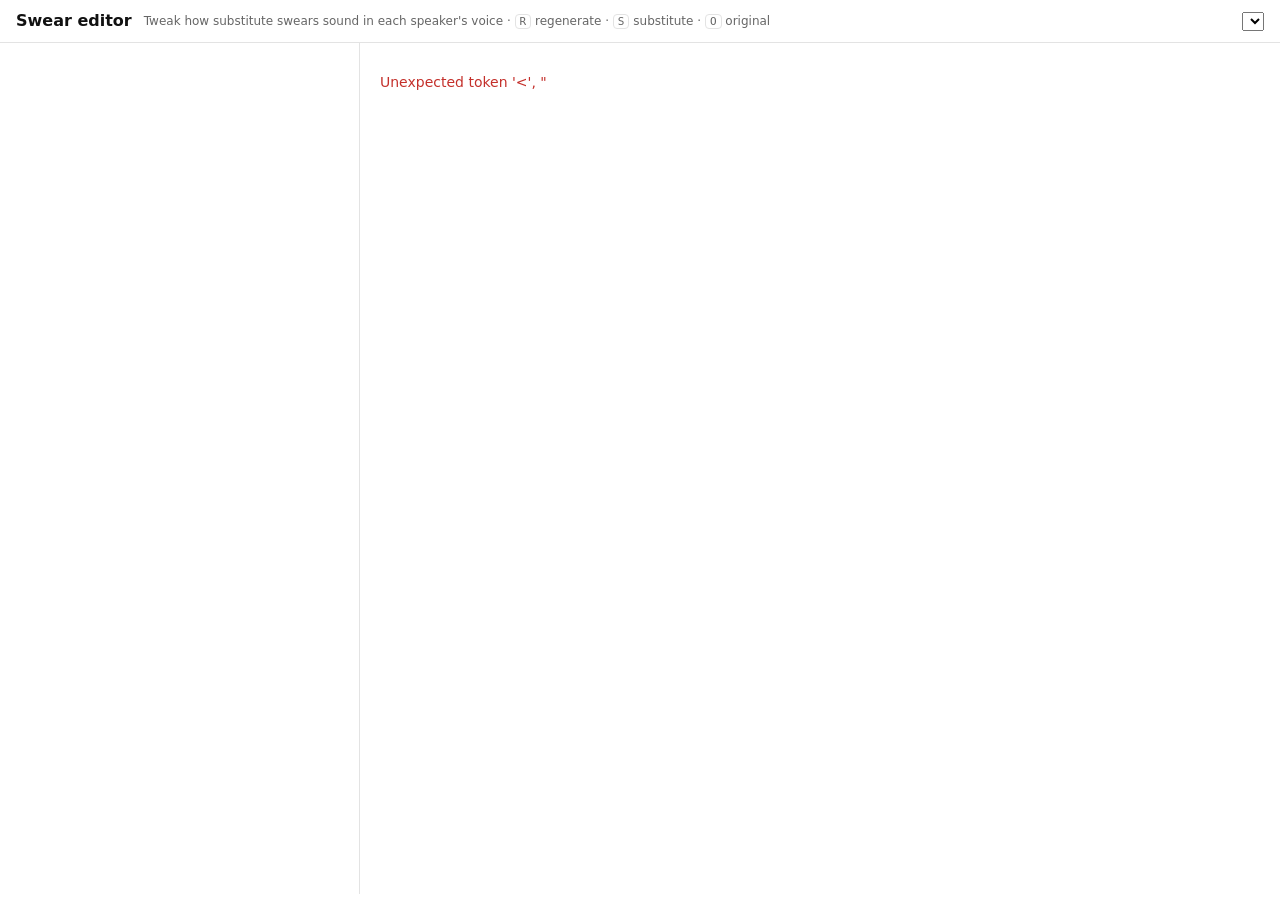
==== companion/editor/index.html @ 54b558cd "OmniVoice cloning, funny context-aware stand-ins, auto-start, offline editor - Voice cloning switche" ====
<!doctype html>
<html lang="en">
<head>
<meta charset="utf-8" />
<meta name="viewport" content="width=device-width, initial-scale=1" />
<title>Swear Editor</title>
<style>
  :root {
    --bg: #ffffff; --fg: #111; --muted: #666; --line: #e3e3e3; --field: #f4f4f5;
    --accent: #c4302b; --ok: #1f9d55; --warn: #b45309; --sel: #fde8e7;
  }
  @media (prefers-color-scheme: dark) {
    :root { --bg: #18181b; --fg: #f1f1f1; --muted: #a1a1aa; --line: #333; --field: #27272a; --accent: #ff5a4f; --ok: #3ecf8e; --warn: #f59e0b; --sel: #3a1f1e; }
  }
  * { box-sizing: border-box; }
  body { margin: 0; font: 14px/1.4 -apple-system, system-ui, sans-serif; background: var(--bg); color: var(--fg); }
  header { display: flex; align-items: center; gap: 12px; padding: 10px 16px; border-bottom: 1px solid var(--line); }
  header h1 { font-size: 16px; margin: 0; }
  header select { margin-left: auto; }
  main { display: grid; grid-template-columns: minmax(260px, 360px) 1fr; height: calc(100vh - 49px); }
  @media (max-width: 760px) { main { grid-template-columns: 1fr; height: auto; } }
  #list { overflow: auto; border-right: 1px solid var(--line); }
  .item { display: grid; grid-template-columns: 48px 1fr; gap: 2px 8px; padding: 8px 12px; border-bottom: 1px solid var(--line); cursor: pointer; }
  .item:hover { background: var(--field); }
  .item.sel { background: var(--sel); }
  .item .t { color: var(--muted); font-variant-numeric: tabular-nums; }
  .item .w b { color: var(--accent); }
  .item .s { grid-column: 2; color: var(--muted); font-size: 12px; }
  #panel { overflow: auto; padding: 16px 20px 40px; }
  .row { display: flex; align-items: center; gap: 10px; flex-wrap: wrap; }
  .play { display: flex; gap: 8px; flex-wrap: wrap; margin: 8px 0 14px; }
  button { font: inherit; padding: 7px 12px; border-radius: 8px; border: 1px solid var(--line); background: var(--field); color: var(--fg); cursor: pointer; }
  button.primary { background: var(--accent); color: #fff; border-color: var(--accent); }
  button:disabled { opacity: .5; cursor: default; }
  .group { border: 1px solid var(--line); border-radius: 10px; padding: 10px 12px; margin: 10px 0; }
  .group.off > .body { opacity: .4; pointer-events: none; }
  .group h3 { margin: 0; font-size: 14px; display: flex; align-items: center; gap: 8px; }
  .group h3 .hint { font-weight: normal; color: var(--muted); font-size: 12px; }
  .body { margin-top: 8px; display: grid; gap: 8px; }
  label.f { display: grid; grid-template-columns: 150px 1fr 56px; align-items: center; gap: 8px; }
  label.f output { font-variant-numeric: tabular-nums; color: var(--muted); text-align: right; }
  input[type=text] { font: inherit; padding: 6px 8px; border-radius: 6px; border: 1px solid var(--line); background: var(--field); color: var(--fg); width: 100%; }
  .switch { position: relative; width: 34px; height: 20px; flex: none; }
  .switch input { opacity: 0; width: 0; height: 0; }
  .switch span { position: absolute; inset: 0; background: var(--line); border-radius: 20px; transition: .15s; }
  .switch span::after { content: ""; position: absolute; width: 16px; height: 16px; left: 2px; top: 2px; border-radius: 50%; background: #fff; transition: .15s; }
  .switch input:checked + span { background: var(--accent); }
  .switch input:checked + span::after { transform: translateX(14px); }
  .pieces { display: grid; gap: 4px; max-height: 180px; overflow: auto; }
  .piece { display: grid; grid-template-columns: auto auto 1fr; gap: 8px; align-items: center; font-size: 12px; }
  .status { color: var(--muted); min-height: 1.4em; }
  .status.err { color: var(--accent); }
  .info { font-size: 12px; color: var(--muted); }
  kbd { border: 1px solid var(--line); border-radius: 4px; padding: 0 4px; font-size: 11px; }
</style>
</head>
<body>
<header>
  <h1>Swear editor</h1>
  <span class="info">Tweak how substitute swears sound in each speaker's voice · <kbd>R</kbd> regenerate · <kbd>S</kbd> substitute · <kbd>O</kbd> original</span>
  <select id="project"></select>
</header>
<main>
  <div id="list"></div>
  <div id="panel"><p class="info">Pick a swear on the left.</p></div>
</main>
<audio id="player"></audio>
<script>
const $ = (s, el = document) => el.querySelector(s);
const fmt = (t) => `${Math.floor(t / 60)}:${String(Math.floor(t % 60)).padStart(2, '0')}`;
let P = null, pid = null, cur = null, last = null, settings = {};
const player = $('#player');

async function api(path, body) {
  const r = await fetch(path, body ? { method: 'POST', headers: { 'Content-Type': 'application/json' }, body: JSON.stringify(body) } : {});
  const j = await r.json();
  if (!r.ok) throw new Error(j.error || r.statusText);
  return j;
}

async function loadProjects() {
  const list = await api('/api/projects');
  $('#project').innerHTML = list.map((p) => `<option value="${p.id}">${p.title}</option>`).join('');
  if (list.length) loadProject(list[0].id);
  else $('#panel').innerHTML = '<p class="info">No projects yet: run companion/offline.py on a downloaded video.</p>';
}

async function loadProject(id) {
  pid = id;
  P = await api('/api/project?id=' + encodeURIComponent(id));
  $('#list').innerHTML = P.swears.map((s, i) => `
    <div class="item" data-i="${i}">
      <div class="t">${fmt(s.start)}</div>
      <div class="w"><b>${s.swear}</b> → ${s.say}</div>
      <div class="s">speaker ${s.speaker == null ? '?' : s.speaker + 1}${s.phrase ? ' · phrase “' + s.phrase + '”' : ''} · room ${(s.roomEnd - s.start).toFixed(2)} s</div>
    </div>`).join('');
  $('#list').onclick = (e) => { const it = e.target.closest('.item'); if (it) select(+it.dataset.i); };
  if (P.swears.length) select(0);
}

function speakerPreset(spk) {
  return { ...P.defaults, ...(P.presets[String(spk)] || {}) };
}

function select(i) {
  cur = i; last = null;
  document.querySelectorAll('.item').forEach((el) => el.classList.toggle('sel', +el.dataset.i === i));
  const s = P.swears[i];
  settings = { ...speakerPreset(s.speaker), say: s.say, ref_pieces: null };
  render();
}

const groups = [
  { key: null, title: 'Substitute word', hint: 'what is said instead', fields: [{ id: 'say', type: 'text', label: 'Say' }] },
  { key: 'ref_on', title: 'Voice reference', hint: 'which of their real speech OmniVoice copies', fields: [{ id: 'ref_seconds', label: 'Reference length', min: 3, max: 10, step: 0.5, unit: ' s' }], pieces: true },
  { key: 'pitch_on', title: 'Pitch', hint: 'shift up or down', fields: [{ id: 'pitch', label: 'Semitones', min: -5, max: 5, step: 0.5, unit: '' }] },
  { key: 'tone_on', title: 'Tone match', hint: 'match the brightness/EQ of the original swear', fields: [{ id: 'tone', label: 'Strength', min: 0, max: 1, step: 0.05, unit: '' }] },
  { key: 'loud_on', title: 'Loudness', hint: 'matched to the original, then adjusted', fields: [{ id: 'loud_db', label: 'Adjust', min: -9, max: 9, step: 0.5, unit: ' dB' }] },
  { key: 'quality_on', title: 'Quality', hint: 'more steps: slower, cleaner (default 12)', fields: [{ id: 'steps', label: 'Steps', min: 8, max: 64, step: 4, unit: '' }] },
  { key: 'timing_on', title: 'Timing', hint: 'room to say it, and its length', fields: [{ id: 'room_use', label: 'Use pause after', min: 0, max: 1, step: 0.05, unit: '' }, { id: 'length', label: 'Length', min: 0.5, max: 1.6, step: 0.05, unit: '×' }] },
];

function render() {
  const s = P.swears[cur];
  const voice = P.voices[s.speaker];
  const pieces = voice ? voice.pieces : [];
  $('#panel').innerHTML = `
    <div class="row"><h2 style="margin:0">${fmt(s.start)} · “${s.swear}” → “${settings.say}”</h2></div>
    <div class="info">speaker ${s.speaker == null ? 'unknown' : s.speaker + 1} · voice sample ${voice ? voice.seconds + ' s' : 'none'} · room to speak ${(s.roomEnd - s.start).toFixed(2)} s</div>
    <div class="play">
      <button id="b-orig">▶ Original <kbd>O</kbd></button>
      <button id="b-sub" ${last ? '' : 'disabled'}>▶ Substitute <kbd>S</kbd></button>
      <button id="b-word" ${last ? '' : 'disabled'}>▶ Word only</button>
      <button id="b-gen" class="primary">Regenerate <kbd>R</kbd></button>
      <button id="b-save" ${s.speaker == null ? 'disabled' : ''}>Save for speaker ${s.speaker == null ? '' : s.speaker + 1}</button>
    </div>
    <div id="status" class="status">${last ? infoText(last) : 'Press Regenerate to make the substitute with these settings.'}</div>
    ${groups.map((g) => groupHtml(g, pieces)).join('')}`;
  $('#b-orig').onclick = playOriginal;
  $('#b-sub').onclick = () => playRendered('context');
  $('#b-word').onclick = () => playRendered('word');
  $('#b-gen').onclick = regenerate;
  $('#b-save').onclick = savePreset;
  bindControls();
}

function groupHtml(g, pieces) {
  const on = g.key ? !!settings[g.key] : true;
  const fields = g.fields.map((f) => f.type === 'text'
    ? `<label class="f"><span>${f.label}</span><input type="text" data-k="${f.id}" value="${settings[f.id] ?? ''}"><span></span></label>`
    : `<label class="f"><span>${f.label}</span><input type="range" data-k="${f.id}" min="${f.min}" max="${f.max}" step="${f.step}" value="${settings[f.id]}"><output>${(+settings[f.id]).toFixed(2).replace(/\.?0+$/, '')}${f.unit}</output></label>`).join('');
  const pc = g.pieces && pieces.length ? `<div class="info">Or pick the stretches to copy (ticked ones override the length):</div><div class="pieces">${pieces.map((p, j) => {
    const chk = settings.ref_pieces && settings.ref_pieces.some(([a, b]) => Math.abs(a - p.start) < 0.01);
    return `<div class="piece"><input type="checkbox" data-piece="${j}" ${chk ? 'checked' : ''}><button data-play="${j}">▶</button><span>${fmt(p.start)} · ${(p.end - p.start).toFixed(1)} s</span></div>`;
  }).join('')}</div>` : '';
  return `<div class="group ${on ? '' : 'off'}">
    <h3>${g.key ? `<label class="switch"><input type="checkbox" data-on="${g.key}" ${on ? 'checked' : ''}><span></span></label>` : ''}${g.title} <span class="hint">${g.hint}</span></h3>
    <div class="body">${fields}${pc}</div></div>`;
}

function bindControls() {
  const pieces = (P.voices[P.swears[cur].speaker] || {}).pieces || [];
  document.querySelectorAll('[data-on]').forEach((el) => (el.onchange = () => { settings[el.dataset.on] = el.checked; el.closest('.group').classList.toggle('off', !el.checked); }));
  document.querySelectorAll('[data-k]').forEach((el) => (el.oninput = () => {
    const k = el.dataset.k;
    settings[k] = el.type === 'range' ? +el.value : el.value;
    const out = el.parentElement.querySelector('output');
    if (out) { const f = groups.flatMap((g) => g.fields).find((x) => x.id === k); out.textContent = (+el.value).toFixed(2).replace(/\.?0+$/, '') + (f.unit || ''); }
  }));
  document.querySelectorAll('[data-piece]').forEach((el) => (el.onchange = () => {
    const chosen = [...document.querySelectorAll('[data-piece]:checked')].map((c) => pieces[+c.dataset.piece]);
    settings.ref_pieces = chosen.length ? chosen.map((p) => [p.start, p.end]) : null;
  }));
  document.querySelectorAll('[data-play]').forEach((el) => (el.onclick = () => {
    const p = pieces[+el.dataset.play];
    playUrl(`/api/audio?id=${pid}&track=vocals&start=${p.start}&end=${p.end}`);
  }));
}

function infoText(r) {
  const i = r.info;
  if (i.why) return i.why;
  return `Made “${i.say}” in ${r.seconds} s · ${i.seconds} s long (target ${i.target} s) · ${i.steps} steps · reference ${i.reference.seconds} s: “${i.reference.text.slice(0, 90)}${i.reference.text.length > 90 ? '…' : ''}”`;
}

function setStatus(t, err) { const el = $('#status'); el.textContent = t; el.classList.toggle('err', !!err); }
function playUrl(u) { player.src = u; player.play(); }
function playOriginal() {
  const s = P.swears[cur];
  playUrl(`/api/audio?id=${pid}&track=mix&start=${Math.max(0, s.start - 2)}&end=${s.roomEnd + 2}`);
}
function playRendered(which) { if (last) playUrl(`/api/rendered?rid=${last.rid}&which=${which}`); }

async function regenerate() {
  const btn = $('#b-gen');
  btn.disabled = true;
  setStatus('Making the substitute…');
  try {
    last = await api('/api/render', { id: pid, index: cur, settings });
    render();
    playRendered('context');
  } catch (e) {
    setStatus('Failed: ' + e.message, true);
  } finally {
    const b = $('#b-gen'); if (b) b.disabled = false;
  }
}

async function savePreset() {
  const s = P.swears[cur];
  const { say, ref_pieces, ...keep } = settings;
  const r = await api('/api/presets', { id: pid, speaker: s.speaker, settings: keep });
  P.presets = r.presets;
  setStatus(`Saved as speaker ${s.speaker + 1}'s settings for this video.`);
}

document.addEventListener('keydown', (e) => {
  if (e.target.matches('input[type=text]') || cur == null) return;
  if (e.key === 'r') regenerate();
  if (e.key === 's') playRendered('context');
  if (e.key === 'o') playOriginal();
});
$('#project').onchange = (e) => loadProject(e.target.value);
loadProjects().catch((e) => ($('#panel').innerHTML = `<p class="status err">${e.message}</p>`));
</script>
</body>
</html>
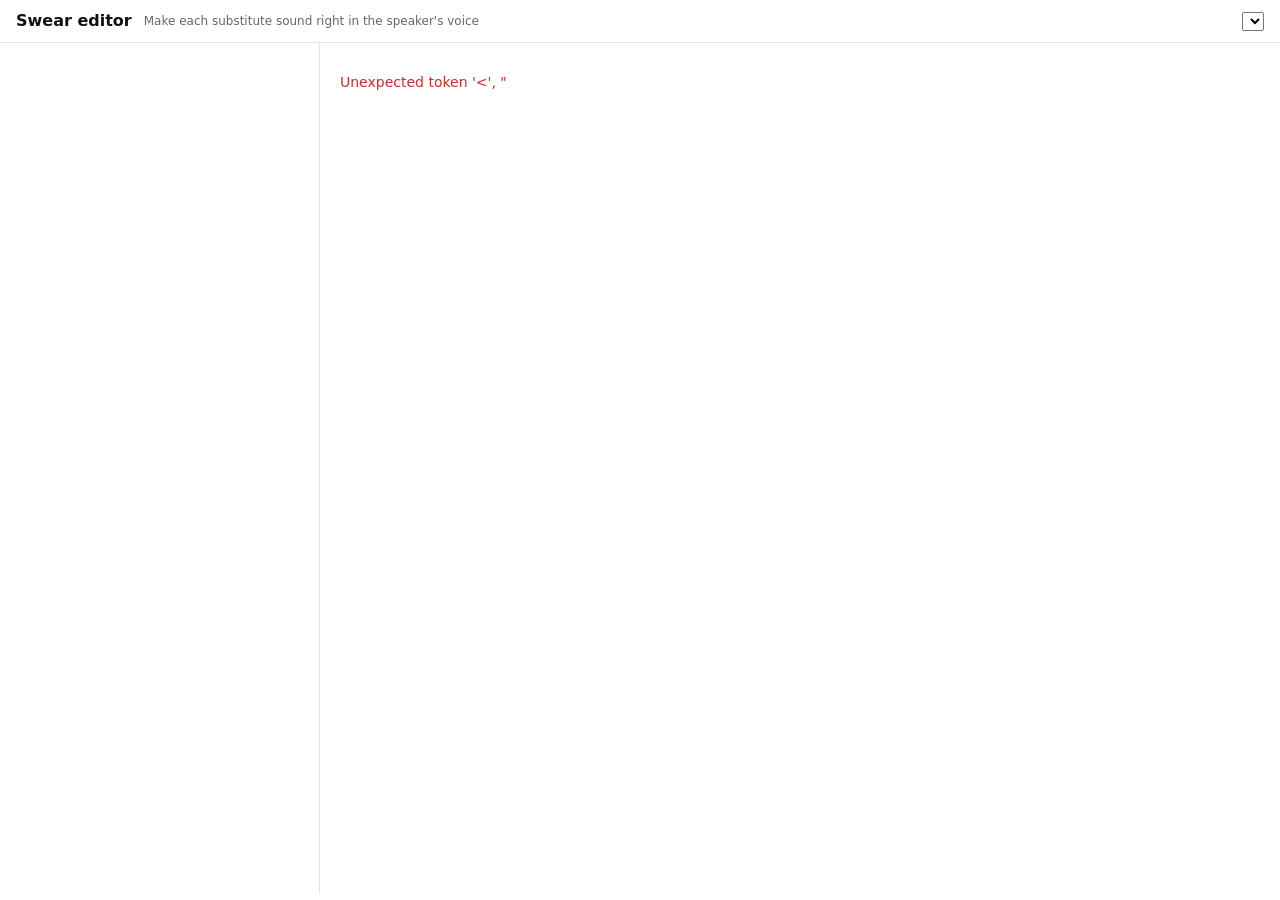
==== commit 0fb27934: "Editor: speed and time-for-the-substitute dials, live timeline, auto-play - Speaking speed dial (slo" ====
--- a/companion/editor/index.html
+++ b/companion/editor/index.html
@@ -8,56 +8,82 @@
   :root {
     --bg: #ffffff; --fg: #111; --muted: #666; --line: #e3e3e3; --field: #f4f4f5;
     --accent: #c4302b; --ok: #1f9d55; --warn: #b45309; --sel: #fde8e7;
+    --word: #e7e7ea; --sub: rgba(31, 157, 85, .28); --cut: rgba(196, 48, 43, .25);
   }
   @media (prefers-color-scheme: dark) {
-    :root { --bg: #18181b; --fg: #f1f1f1; --muted: #a1a1aa; --line: #333; --field: #27272a; --accent: #ff5a4f; --ok: #3ecf8e; --warn: #f59e0b; --sel: #3a1f1e; }
+    :root { --bg: #18181b; --fg: #f1f1f1; --muted: #a1a1aa; --line: #333; --field: #27272a; --accent: #ff5a4f; --ok: #3ecf8e; --warn: #f59e0b; --sel: #3a1f1e; --word: #34343a; --sub: rgba(62, 207, 142, .3); --cut: rgba(255, 90, 79, .28); }
   }
   * { box-sizing: border-box; }
   body { margin: 0; font: 14px/1.4 -apple-system, system-ui, sans-serif; background: var(--bg); color: var(--fg); }
   header { display: flex; align-items: center; gap: 12px; padding: 10px 16px; border-bottom: 1px solid var(--line); }
   header h1 { font-size: 16px; margin: 0; }
-  header select { margin-left: auto; }
-  main { display: grid; grid-template-columns: minmax(260px, 360px) 1fr; height: calc(100vh - 49px); }
+  header select { margin-left: auto; max-width: 50%; }
+  main { display: grid; grid-template-columns: minmax(240px, 320px) 1fr; height: calc(100vh - 49px); }
   @media (max-width: 760px) { main { grid-template-columns: 1fr; height: auto; } }
   #list { overflow: auto; border-right: 1px solid var(--line); }
-  .item { display: grid; grid-template-columns: 48px 1fr; gap: 2px 8px; padding: 8px 12px; border-bottom: 1px solid var(--line); cursor: pointer; }
+  .item { display: grid; grid-template-columns: 44px 1fr; gap: 2px 8px; padding: 8px 12px; border-bottom: 1px solid var(--line); cursor: pointer; }
   .item:hover { background: var(--field); }
   .item.sel { background: var(--sel); }
   .item .t { color: var(--muted); font-variant-numeric: tabular-nums; }
   .item .w b { color: var(--accent); }
   .item .s { grid-column: 2; color: var(--muted); font-size: 12px; }
-  #panel { overflow: auto; padding: 16px 20px 40px; }
-  .row { display: flex; align-items: center; gap: 10px; flex-wrap: wrap; }
-  .play { display: flex; gap: 8px; flex-wrap: wrap; margin: 8px 0 14px; }
-  button { font: inherit; padding: 7px 12px; border-radius: 8px; border: 1px solid var(--line); background: var(--field); color: var(--fg); cursor: pointer; }
+  #panel { overflow: auto; padding: 16px 20px 40px; max-width: 900px; }
+  h2 { margin: 0 0 4px; font-size: 18px; }
+  .info { font-size: 12px; color: var(--muted); }
+  button { font: inherit; padding: 8px 14px; border-radius: 8px; border: 1px solid var(--line); background: var(--field); color: var(--fg); cursor: pointer; }
   button.primary { background: var(--accent); color: #fff; border-color: var(--accent); }
-  button:disabled { opacity: .5; cursor: default; }
+  button:disabled { opacity: .45; cursor: default; }
+  .bar { display: flex; gap: 8px; flex-wrap: wrap; align-items: center; margin: 12px 0; }
+  .bar label { display: flex; align-items: center; gap: 6px; color: var(--muted); }
+
+  /* timeline */
+  .tl { position: relative; height: 92px; margin: 14px 0 6px; border: 1px solid var(--line); border-radius: 10px; overflow: hidden; background: var(--bg); }
+  .tl .w { position: absolute; top: 34px; height: 30px; background: var(--word); border-radius: 5px; font-size: 12px; line-height: 30px; padding: 0 4px; overflow: hidden; white-space: nowrap; text-overflow: clip; }
+  .tl .w.swear { background: var(--accent); color: #fff; font-weight: 600; }
+  .tl .w.cut { outline: 2px solid var(--accent); outline-offset: -2px; }
+  .tl .gap { position: absolute; top: 6px; bottom: 6px; background: var(--sub); border: 2px solid var(--ok); border-radius: 6px; }
+  .tl .gap span { position: absolute; top: 2px; left: 6px; font-size: 12px; font-weight: 600; color: var(--ok); white-space: nowrap; }
+  .tl .say { position: absolute; bottom: 8px; height: 6px; background: var(--ok); border-radius: 3px; }
+  .tl .tick { position: absolute; bottom: 0; font-size: 10px; color: var(--muted); transform: translateX(-50%); }
+  .legend { display: flex; gap: 14px; flex-wrap: wrap; font-size: 12px; color: var(--muted); }
+  .legend i { display: inline-block; width: 12px; height: 12px; border-radius: 3px; vertical-align: -2px; margin-right: 4px; }
+  .fit { margin: 6px 0 2px; font-weight: 600; }
+  .fit.ok { color: var(--ok); }
+  .fit.bad { color: var(--warn); }
+
+  /* main dials */
+  .dial { display: grid; grid-template-columns: 170px 1fr 90px; gap: 10px; align-items: center; margin: 12px 0; }
+  .dial .ends { display: flex; justify-content: space-between; font-size: 11px; color: var(--muted); }
+  .dial output { font-variant-numeric: tabular-nums; font-weight: 600; text-align: right; }
+  .dial input[type=range] { width: 100%; }
+  input[type=text] { font: inherit; padding: 7px 9px; border-radius: 7px; border: 1px solid var(--line); background: var(--field); color: var(--fg); width: 100%; }
+  .seg { display: inline-flex; border: 1px solid var(--line); border-radius: 8px; overflow: hidden; }
+  .seg button { border: 0; border-radius: 0; padding: 6px 12px; }
+  .seg button.on { background: var(--accent); color: #fff; }
+  details { margin-top: 18px; border-top: 1px solid var(--line); padding-top: 10px; }
+  summary { cursor: pointer; font-weight: 600; }
   .group { border: 1px solid var(--line); border-radius: 10px; padding: 10px 12px; margin: 10px 0; }
   .group.off > .body { opacity: .4; pointer-events: none; }
   .group h3 { margin: 0; font-size: 14px; display: flex; align-items: center; gap: 8px; }
   .group h3 .hint { font-weight: normal; color: var(--muted); font-size: 12px; }
   .body { margin-top: 8px; display: grid; gap: 8px; }
-  label.f { display: grid; grid-template-columns: 150px 1fr 56px; align-items: center; gap: 8px; }
-  label.f output { font-variant-numeric: tabular-nums; color: var(--muted); text-align: right; }
-  input[type=text] { font: inherit; padding: 6px 8px; border-radius: 6px; border: 1px solid var(--line); background: var(--field); color: var(--fg); width: 100%; }
-  .switch { position: relative; width: 34px; height: 20px; flex: none; }
+  .switch { position: relative; width: 34px; height: 20px; flex: none; display: inline-block; }
   .switch input { opacity: 0; width: 0; height: 0; }
   .switch span { position: absolute; inset: 0; background: var(--line); border-radius: 20px; transition: .15s; }
   .switch span::after { content: ""; position: absolute; width: 16px; height: 16px; left: 2px; top: 2px; border-radius: 50%; background: #fff; transition: .15s; }
   .switch input:checked + span { background: var(--accent); }
   .switch input:checked + span::after { transform: translateX(14px); }
-  .pieces { display: grid; gap: 4px; max-height: 180px; overflow: auto; }
+  .pieces { display: grid; gap: 4px; max-height: 160px; overflow: auto; }
   .piece { display: grid; grid-template-columns: auto auto 1fr; gap: 8px; align-items: center; font-size: 12px; }
-  .status { color: var(--muted); min-height: 1.4em; }
+  .status { min-height: 1.4em; color: var(--muted); }
   .status.err { color: var(--accent); }
-  .info { font-size: 12px; color: var(--muted); }
-  kbd { border: 1px solid var(--line); border-radius: 4px; padding: 0 4px; font-size: 11px; }
+  .busy { color: var(--warn); }
 </style>
 </head>
 <body>
 <header>
   <h1>Swear editor</h1>
-  <span class="info">Tweak how substitute swears sound in each speaker's voice · <kbd>R</kbd> regenerate · <kbd>S</kbd> substitute · <kbd>O</kbd> original</span>
+  <span class="info">Make each substitute sound right in the speaker's voice</span>
   <select id="project"></select>
 </header>
 <main>
@@ -68,8 +94,28 @@
 <script>
 const $ = (s, el = document) => el.querySelector(s);
 const fmt = (t) => `${Math.floor(t / 60)}:${String(Math.floor(t % 60)).padStart(2, '0')}`;
-let P = null, pid = null, cur = null, last = null, settings = {};
+let P = null, pid = null, cur = null, last = null, settings = {}, autoPlay = true, busy = false, pending = false;
 const player = $('#player');
+
+// Same rules as companion/voice_clone.py estimate_seconds and editor_audio.py plan().
+function naturalSeconds(text) {
+  const words = (text.toLowerCase().match(/[a-z']+/g) || []);
+  const syll = words.reduce((n, w) => n + Math.max(1, (w.match(/[aeiouy]+/g) || []).length), 0);
+  return 0.12 + 0.2 * syll;
+}
+function planGap(sw, s) {
+  const swearLen = sw.end - sw.start;
+  const want = naturalSeconds(s.say || sw.say) / Math.max(0.3, s.speed || 1);
+  const allow = s.allowed ? Math.max(0.15, s.allowed) : Math.max(swearLen, want);
+  const extra = allow - swearLen;
+  let g0, g1;
+  if (extra <= 0) [g0, g1] = [sw.start, sw.start + allow];
+  else if (s.take === 'before') [g0, g1] = [sw.end - allow, sw.end];
+  else if (s.take === 'both') [g0, g1] = [sw.start - extra / 2, sw.end + extra / 2];
+  else [g0, g1] = [sw.start, sw.start + allow];
+  g0 = Math.max(0, g0);
+  return { g0, g1, word: Math.min(want, g1 - g0), want, allow, squeezed: want > g1 - g0 + 0.02 };
+}
 
 async function api(path, body) {
   const r = await fetch(path, body ? { method: 'POST', headers: { 'Content-Type': 'application/json' }, body: JSON.stringify(body) } : {});
@@ -92,134 +138,183 @@
     <div class="item" data-i="${i}">
       <div class="t">${fmt(s.start)}</div>
       <div class="w"><b>${s.swear}</b> → ${s.say}</div>
-      <div class="s">speaker ${s.speaker == null ? '?' : s.speaker + 1}${s.phrase ? ' · phrase “' + s.phrase + '”' : ''} · room ${(s.roomEnd - s.start).toFixed(2)} s</div>
+      <div class="s">speaker ${s.speaker == null ? '?' : s.speaker + 1}${s.phrase ? ' · “' + s.phrase + '”' : ''}</div>
     </div>`).join('');
   $('#list').onclick = (e) => { const it = e.target.closest('.item'); if (it) select(+it.dataset.i); };
   if (P.swears.length) select(0);
-}
-
-function speakerPreset(spk) {
-  return { ...P.defaults, ...(P.presets[String(spk)] || {}) };
 }
 
 function select(i) {
   cur = i; last = null;
   document.querySelectorAll('.item').forEach((el) => el.classList.toggle('sel', +el.dataset.i === i));
   const s = P.swears[i];
-  settings = { ...speakerPreset(s.speaker), say: s.say, ref_pieces: null };
+  settings = { ...P.defaults, ...(P.presets[String(s.speaker)] || {}), say: s.say, ref_pieces: null, allowed: null };
   render();
 }
 
-const groups = [
-  { key: null, title: 'Substitute word', hint: 'what is said instead', fields: [{ id: 'say', type: 'text', label: 'Say' }] },
-  { key: 'ref_on', title: 'Voice reference', hint: 'which of their real speech OmniVoice copies', fields: [{ id: 'ref_seconds', label: 'Reference length', min: 3, max: 10, step: 0.5, unit: ' s' }], pieces: true },
-  { key: 'pitch_on', title: 'Pitch', hint: 'shift up or down', fields: [{ id: 'pitch', label: 'Semitones', min: -5, max: 5, step: 0.5, unit: '' }] },
-  { key: 'tone_on', title: 'Tone match', hint: 'match the brightness/EQ of the original swear', fields: [{ id: 'tone', label: 'Strength', min: 0, max: 1, step: 0.05, unit: '' }] },
-  { key: 'loud_on', title: 'Loudness', hint: 'matched to the original, then adjusted', fields: [{ id: 'loud_db', label: 'Adjust', min: -9, max: 9, step: 0.5, unit: ' dB' }] },
-  { key: 'quality_on', title: 'Quality', hint: 'more steps: slower, cleaner (default 12)', fields: [{ id: 'steps', label: 'Steps', min: 8, max: 64, step: 4, unit: '' }] },
-  { key: 'timing_on', title: 'Timing', hint: 'room to say it, and its length', fields: [{ id: 'room_use', label: 'Use pause after', min: 0, max: 1, step: 0.05, unit: '' }, { id: 'length', label: 'Length', min: 0.5, max: 1.6, step: 0.05, unit: '×' }] },
-];
-
+// ───── layout ─────
 function render() {
-  const s = P.swears[cur];
-  const voice = P.voices[s.speaker];
-  const pieces = voice ? voice.pieces : [];
+  const sw = P.swears[cur];
+  const voice = P.voices[sw.speaker];
   $('#panel').innerHTML = `
-    <div class="row"><h2 style="margin:0">${fmt(s.start)} · “${s.swear}” → “${settings.say}”</h2></div>
-    <div class="info">speaker ${s.speaker == null ? 'unknown' : s.speaker + 1} · voice sample ${voice ? voice.seconds + ' s' : 'none'} · room to speak ${(s.roomEnd - s.start).toFixed(2)} s</div>
-    <div class="play">
-      <button id="b-orig">▶ Original <kbd>O</kbd></button>
-      <button id="b-sub" ${last ? '' : 'disabled'}>▶ Substitute <kbd>S</kbd></button>
+    <h2>${fmt(sw.start)} · “${sw.swear}” → <span id="title-say">“${settings.say}”</span></h2>
+    <div class="info">speaker ${sw.speaker == null ? 'unknown' : sw.speaker + 1} · voice sample ${voice ? voice.seconds + ' s' : 'none'}</div>
+
+    <div id="timeline" class="tl"></div>
+    <div class="legend"><span><i style="background:var(--accent)"></i>the swear</span><span><i style="background:var(--sub);border:2px solid var(--ok)"></i>time given to the substitute</span><span><i style="background:var(--ok)"></i>how long it will speak</span><span><i style="outline:2px solid var(--accent);background:var(--word)"></i>neighbouring word that gets covered</span></div>
+    <div id="fit" class="fit"></div>
+
+    <div class="dial"><span>Substitute word</span><input type="text" id="say" value="${settings.say}"><span></span></div>
+    <div class="dial"><span>Speaking speed</span>
+      <div><input type="range" id="speed" min="0.5" max="1.8" step="0.05" value="${settings.speed}"><div class="ends"><span>slower</span><span>normal</span><span>faster</span></div></div>
+      <output id="speed-out"></output></div>
+    <div class="dial"><span>Time for the substitute</span>
+      <div><input type="range" id="allowed" min="0.15" max="2.5" step="0.05" value="${settings.allowed || planGap(sw, settings).allow}"><div class="ends"><span>less time</span><span>more time →</span></div></div>
+      <output id="allowed-out"></output></div>
+    <div class="info" style="margin:-6px 0 6px 180px">Time beyond the swear is taken from the words around it (they get covered).</div>
+    <div class="dial"><span>Take extra time from</span>
+      <div class="seg" id="take">${['before', 'both', 'after'].map((k) => `<button data-take="${k}" class="${settings.take === k ? 'on' : ''}">${k === 'both' ? 'both sides' : 'words ' + k}</button>`).join('')}</div>
+      <button id="auto-time" title="Give it exactly the time it needs at this speed">Auto</button></div>
+
+    <div class="bar">
+      <button id="b-orig">▶ Original</button>
+      <button id="b-sub" ${last ? '' : 'disabled'}>▶ Substitute</button>
       <button id="b-word" ${last ? '' : 'disabled'}>▶ Word only</button>
-      <button id="b-gen" class="primary">Regenerate <kbd>R</kbd></button>
-      <button id="b-save" ${s.speaker == null ? 'disabled' : ''}>Save for speaker ${s.speaker == null ? '' : s.speaker + 1}</button>
+      <button id="b-gen" class="primary">Regenerate</button>
+      <label><input type="checkbox" id="autoplay" ${autoPlay ? 'checked' : ''}> regenerate &amp; play when I let go of a dial</label>
+      <button id="b-save" ${sw.speaker == null ? 'disabled' : ''}>Save for speaker ${sw.speaker == null ? '' : sw.speaker + 1}</button>
     </div>
-    <div id="status" class="status">${last ? infoText(last) : 'Press Regenerate to make the substitute with these settings.'}</div>
-    ${groups.map((g) => groupHtml(g, pieces)).join('')}`;
+    <div id="status" class="status">${last ? infoText(last) : 'Drag the dials: the timeline shows what will happen. Let go to hear it.'}</div>
+
+    <details><summary>More: voice, pitch, tone, loudness, quality</summary>${moreHtml(voice ? voice.pieces : [])}</details>`;
+  bind();
+  updatePreview();
+}
+
+function moreHtml(pieces) {
+  const g = (key, title, hint, inner) => `<div class="group ${settings[key] ? '' : 'off'}"><h3><label class="switch"><input type="checkbox" data-on="${key}" ${settings[key] ? 'checked' : ''}><span></span></label>${title} <span class="hint">${hint}</span></h3><div class="body">${inner}</div></div>`;
+  const r = (id, label, min, max, step, unit, ends) => `<div class="dial"><span>${label}</span><div><input type="range" data-k="${id}" min="${min}" max="${max}" step="${step}" value="${settings[id]}">${ends ? `<div class="ends"><span>${ends[0]}</span><span>${ends[1]}</span></div>` : ''}</div><output data-out="${id}">${(+settings[id]).toFixed(2).replace(/\.?0+$/, '')}${unit}</output></div>`;
+  const pc = pieces.length ? `<div class="info">Or tick exactly which stretches of their real speech to copy:</div><div class="pieces">${pieces.map((p, j) => `<div class="piece"><input type="checkbox" data-piece="${j}" ${settings.ref_pieces && settings.ref_pieces.some(([a]) => Math.abs(a - p.start) < 0.01) ? 'checked' : ''}><button data-play="${j}">▶</button><span>${fmt(p.start)} · ${(p.end - p.start).toFixed(1)} s</span></div>`).join('')}</div>` : '';
+  return g('ref_on', 'Voice reference', 'how much of their real speech the model copies', r('ref_seconds', 'Reference length', 3, 10, 0.5, ' s', ['shorter', 'longer']) + pc)
+    + g('pitch_on', 'Pitch', 'make the voice lower or higher', r('pitch', 'Pitch', -5, 5, 0.5, ' st', ['lower', 'higher']))
+    + g('tone_on', 'Tone match', 'copy the brightness of the original swear', r('tone', 'Strength', 0, 1, 0.05, '', ['subtle', 'strong']))
+    + g('loud_on', 'Loudness', 'matched to the original, then adjust', r('loud_db', 'Volume', -9, 9, 0.5, ' dB', ['quieter', 'louder']))
+    + g('quality_on', 'Quality', 'more steps: slower to make, cleaner sound', r('steps', 'Steps', 8, 64, 4, '', ['fast', 'best']));
+}
+
+// ───── live preview of timing ─────
+function updatePreview() {
+  const sw = P.swears[cur];
+  const pl = planGap(sw, settings);
+  $('#speed-out').textContent = (+settings.speed).toFixed(2) + '×';
+  $('#allowed-out').textContent = (settings.allowed ? pl.allow.toFixed(2) : pl.allow.toFixed(2) + ' (auto)') + ' s';
+  const sl = $('#allowed');
+  if (!settings.allowed) sl.value = pl.allow;
+  // Timeline window: 1.5 s either side of everything involved.
+  const t0 = Math.min(pl.g0, sw.start) - 1.5, t1 = Math.max(pl.g1, sw.roomEnd) + 1.5;
+  const x = (t) => ((t - t0) / (t1 - t0)) * 100;
+  const words = P.words.filter((w) => w.end > t0 && w.start < t1);
+  const cutWords = [];
+  const html = words.map((w) => {
+    const isSwear = w.start >= sw.start - 0.02 && w.end <= sw.end + 0.02;
+    const cut = !isSwear && w.start < pl.g1 && w.end > pl.g0;
+    if (cut) cutWords.push(w.text);
+    return `<div class="w ${isSwear ? 'swear' : ''} ${cut ? 'cut' : ''}" style="left:${x(w.start)}%;width:${Math.max(0.5, x(w.end) - x(w.start))}%" title="${w.text}">${w.text}</div>`;
+  }).join('');
+  const ticks = [];
+  for (let t = Math.ceil(t0 * 2) / 2; t < t1; t += 0.5) ticks.push(`<div class="tick" style="left:${x(t)}%">${t.toFixed(1)}</div>`);
+  $('#timeline').innerHTML = html + `<div class="gap" style="left:${x(pl.g0)}%;width:${x(pl.g1) - x(pl.g0)}%"><span>“${settings.say}” ${pl.allow.toFixed(2)} s</span></div><div class="say" style="left:${x(pl.g0)}%;width:${x(pl.g0 + pl.word) - x(pl.g0)}%"></div>` + ticks.join('');
+  const fit = $('#fit');
+  if (pl.squeezed) {
+    fit.className = 'fit bad';
+    fit.textContent = `“${settings.say}” needs ${pl.want.toFixed(2)} s at this speed but only gets ${pl.allow.toFixed(2)} s, so it will be said faster. Give it more time or speed it up.`;
+  } else {
+    fit.className = 'fit ok';
+    fit.textContent = `“${settings.say}” fits: ${pl.want.toFixed(2)} s of speech in ${pl.allow.toFixed(2)} s.` + (cutWords.length ? ` Covers: ${cutWords.join(' ')}` : '');
+  }
+}
+
+// ───── controls ─────
+function bind() {
+  const sw = P.swears[cur];
+  const pieces = (P.voices[sw.speaker] || {}).pieces || [];
+  const changed = () => { if (autoPlay) regenerate(); };
+  $('#say').oninput = (e) => { settings.say = e.target.value; $('#title-say').textContent = `“${settings.say}”`; updatePreview(); };
+  $('#say').onchange = changed;
+  $('#speed').oninput = (e) => { settings.speed = +e.target.value; updatePreview(); };
+  $('#speed').onchange = changed;
+  $('#allowed').oninput = (e) => { settings.allowed = +e.target.value; updatePreview(); };
+  $('#allowed').onchange = changed;
+  $('#take').onclick = (e) => {
+    const b = e.target.closest('[data-take]'); if (!b) return;
+    settings.take = b.dataset.take;
+    document.querySelectorAll('[data-take]').forEach((x) => x.classList.toggle('on', x === b));
+    updatePreview(); changed();
+  };
+  $('#auto-time').onclick = () => { settings.allowed = null; updatePreview(); changed(); };
+  $('#autoplay').onchange = (e) => (autoPlay = e.target.checked);
   $('#b-orig').onclick = playOriginal;
   $('#b-sub').onclick = () => playRendered('context');
   $('#b-word').onclick = () => playRendered('word');
   $('#b-gen').onclick = regenerate;
   $('#b-save').onclick = savePreset;
-  bindControls();
-}
-
-function groupHtml(g, pieces) {
-  const on = g.key ? !!settings[g.key] : true;
-  const fields = g.fields.map((f) => f.type === 'text'
-    ? `<label class="f"><span>${f.label}</span><input type="text" data-k="${f.id}" value="${settings[f.id] ?? ''}"><span></span></label>`
-    : `<label class="f"><span>${f.label}</span><input type="range" data-k="${f.id}" min="${f.min}" max="${f.max}" step="${f.step}" value="${settings[f.id]}"><output>${(+settings[f.id]).toFixed(2).replace(/\.?0+$/, '')}${f.unit}</output></label>`).join('');
-  const pc = g.pieces && pieces.length ? `<div class="info">Or pick the stretches to copy (ticked ones override the length):</div><div class="pieces">${pieces.map((p, j) => {
-    const chk = settings.ref_pieces && settings.ref_pieces.some(([a, b]) => Math.abs(a - p.start) < 0.01);
-    return `<div class="piece"><input type="checkbox" data-piece="${j}" ${chk ? 'checked' : ''}><button data-play="${j}">▶</button><span>${fmt(p.start)} · ${(p.end - p.start).toFixed(1)} s</span></div>`;
-  }).join('')}</div>` : '';
-  return `<div class="group ${on ? '' : 'off'}">
-    <h3>${g.key ? `<label class="switch"><input type="checkbox" data-on="${g.key}" ${on ? 'checked' : ''}><span></span></label>` : ''}${g.title} <span class="hint">${g.hint}</span></h3>
-    <div class="body">${fields}${pc}</div></div>`;
-}
-
-function bindControls() {
-  const pieces = (P.voices[P.swears[cur].speaker] || {}).pieces || [];
-  document.querySelectorAll('[data-on]').forEach((el) => (el.onchange = () => { settings[el.dataset.on] = el.checked; el.closest('.group').classList.toggle('off', !el.checked); }));
-  document.querySelectorAll('[data-k]').forEach((el) => (el.oninput = () => {
-    const k = el.dataset.k;
-    settings[k] = el.type === 'range' ? +el.value : el.value;
-    const out = el.parentElement.querySelector('output');
-    if (out) { const f = groups.flatMap((g) => g.fields).find((x) => x.id === k); out.textContent = (+el.value).toFixed(2).replace(/\.?0+$/, '') + (f.unit || ''); }
-  }));
+  document.querySelectorAll('[data-on]').forEach((el) => (el.onchange = () => { settings[el.dataset.on] = el.checked; el.closest('.group').classList.toggle('off', !el.checked); changed(); }));
+  document.querySelectorAll('[data-k]').forEach((el) => {
+    el.oninput = () => { settings[el.dataset.k] = +el.value; const o = document.querySelector(`[data-out="${el.dataset.k}"]`); if (o) o.textContent = (+el.value).toFixed(2).replace(/\.?0+$/, '') + o.textContent.replace(/^[-\d.]+/, ''); };
+    el.onchange = changed;
+  });
   document.querySelectorAll('[data-piece]').forEach((el) => (el.onchange = () => {
     const chosen = [...document.querySelectorAll('[data-piece]:checked')].map((c) => pieces[+c.dataset.piece]);
     settings.ref_pieces = chosen.length ? chosen.map((p) => [p.start, p.end]) : null;
+    changed();
   }));
-  document.querySelectorAll('[data-play]').forEach((el) => (el.onclick = () => {
-    const p = pieces[+el.dataset.play];
-    playUrl(`/api/audio?id=${pid}&track=vocals&start=${p.start}&end=${p.end}`);
-  }));
+  document.querySelectorAll('[data-play]').forEach((el) => (el.onclick = () => { const p = pieces[+el.dataset.play]; playUrl(`/api/audio?id=${pid}&track=vocals&start=${p.start}&end=${p.end}`); }));
 }
 
 function infoText(r) {
   const i = r.info;
   if (i.why) return i.why;
-  return `Made “${i.say}” in ${r.seconds} s · ${i.seconds} s long (target ${i.target} s) · ${i.steps} steps · reference ${i.reference.seconds} s: “${i.reference.text.slice(0, 90)}${i.reference.text.length > 90 ? '…' : ''}”`;
-}
-
-function setStatus(t, err) { const el = $('#status'); el.textContent = t; el.classList.toggle('err', !!err); }
+  return `Made “${i.say}” (${i.seconds} s of speech) in ${r.seconds} s · ${i.steps} steps · copied from ${i.reference.seconds} s of their speech${i.squeezed ? ' · said faster to fit' : ''}`;
+}
+function setStatus(t, cls) { const el = $('#status'); el.textContent = t; el.className = 'status ' + (cls || ''); }
 function playUrl(u) { player.src = u; player.play(); }
 function playOriginal() {
-  const s = P.swears[cur];
-  playUrl(`/api/audio?id=${pid}&track=mix&start=${Math.max(0, s.start - 2)}&end=${s.roomEnd + 2}`);
+  const sw = P.swears[cur];
+  const pl = planGap(sw, settings);
+  playUrl(`/api/audio?id=${pid}&track=mix&start=${Math.max(0, Math.min(pl.g0, sw.start) - 2)}&end=${Math.max(pl.g1, sw.roomEnd) + 2}`);
 }
 function playRendered(which) { if (last) playUrl(`/api/rendered?rid=${last.rid}&which=${which}`); }
 
 async function regenerate() {
-  const btn = $('#b-gen');
-  btn.disabled = true;
-  setStatus('Making the substitute…');
+  if (busy) { pending = true; return; }
+  busy = true;
+  setStatus('Making the substitute…', 'busy');
+  $('#b-gen').disabled = true;
   try {
+    const sw = P.swears[cur];
     last = await api('/api/render', { id: pid, index: cur, settings });
-    render();
-    playRendered('context');
+    if (P.swears[cur] === sw) {
+      $('#b-sub').disabled = false; $('#b-word').disabled = false;
+      setStatus(infoText(last));
+      if (!pending) playRendered('context');
+    }
   } catch (e) {
-    setStatus('Failed: ' + e.message, true);
+    setStatus('Failed: ' + e.message, 'err');
   } finally {
+    busy = false;
     const b = $('#b-gen'); if (b) b.disabled = false;
+    if (pending) { pending = false; regenerate(); }
   }
 }
 
 async function savePreset() {
-  const s = P.swears[cur];
+  const sw = P.swears[cur];
   const { say, ref_pieces, ...keep } = settings;
-  const r = await api('/api/presets', { id: pid, speaker: s.speaker, settings: keep });
+  const r = await api('/api/presets', { id: pid, speaker: sw.speaker, settings: keep });
   P.presets = r.presets;
-  setStatus(`Saved as speaker ${s.speaker + 1}'s settings for this video.`);
-}
-
-document.addEventListener('keydown', (e) => {
-  if (e.target.matches('input[type=text]') || cur == null) return;
-  if (e.key === 'r') regenerate();
-  if (e.key === 's') playRendered('context');
-  if (e.key === 'o') playOriginal();
-});
+  setStatus(`Saved as speaker ${sw.speaker + 1}'s settings for this video.`);
+}
+
 $('#project').onchange = (e) => loadProject(e.target.value);
 loadProjects().catch((e) => ($('#panel').innerHTML = `<p class="status err">${e.message}</p>`));
 </script>
